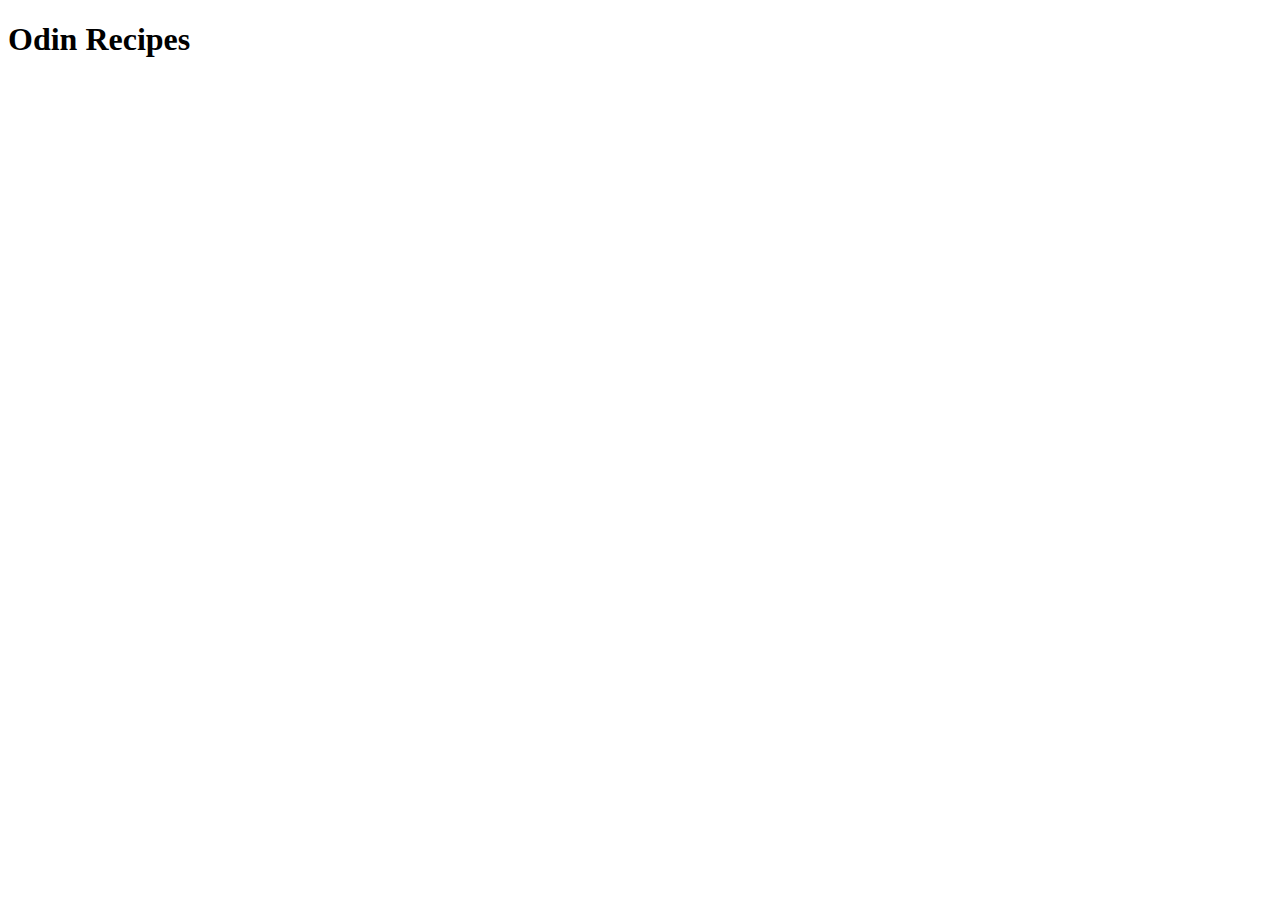
==== index.html @ 1b6b7f2f "Create index and recipes" ====
<!DOCTYPE html>
<html lang="en">
  <head>
    <meta charset="UTF-8" />
    <meta http-equiv="X-UA-Compatible" content="IE=edge" />
    <meta name="viewport" content="width=device-width, initial-scale=1.0" />
    <title>Recipes</title>
  </head>
  <body>
    <h1>Odin Recipes</h1>
  </body>
</html>
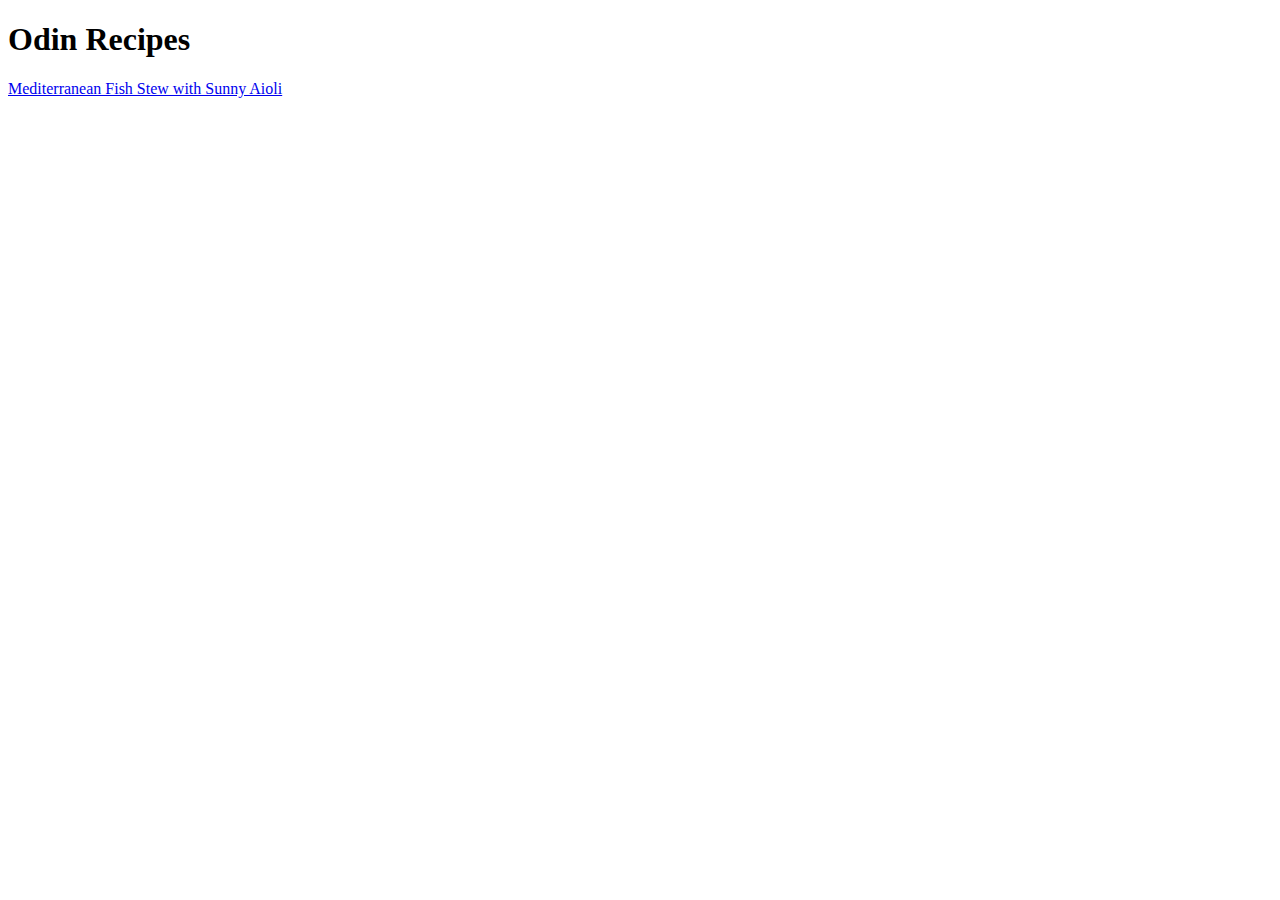
==== commit 632184a2: "Add link to fish stew recipe" ====
--- a/index.html
+++ b/index.html
@@ -8,5 +8,9 @@
   </head>
   <body>
     <h1>Odin Recipes</h1>
+
+    <a href="recipes/mediterranean-fish-stew-with-aioli.html"
+      >Mediterranean Fish Stew with Sunny Aioli</a
+    >
   </body>
 </html>
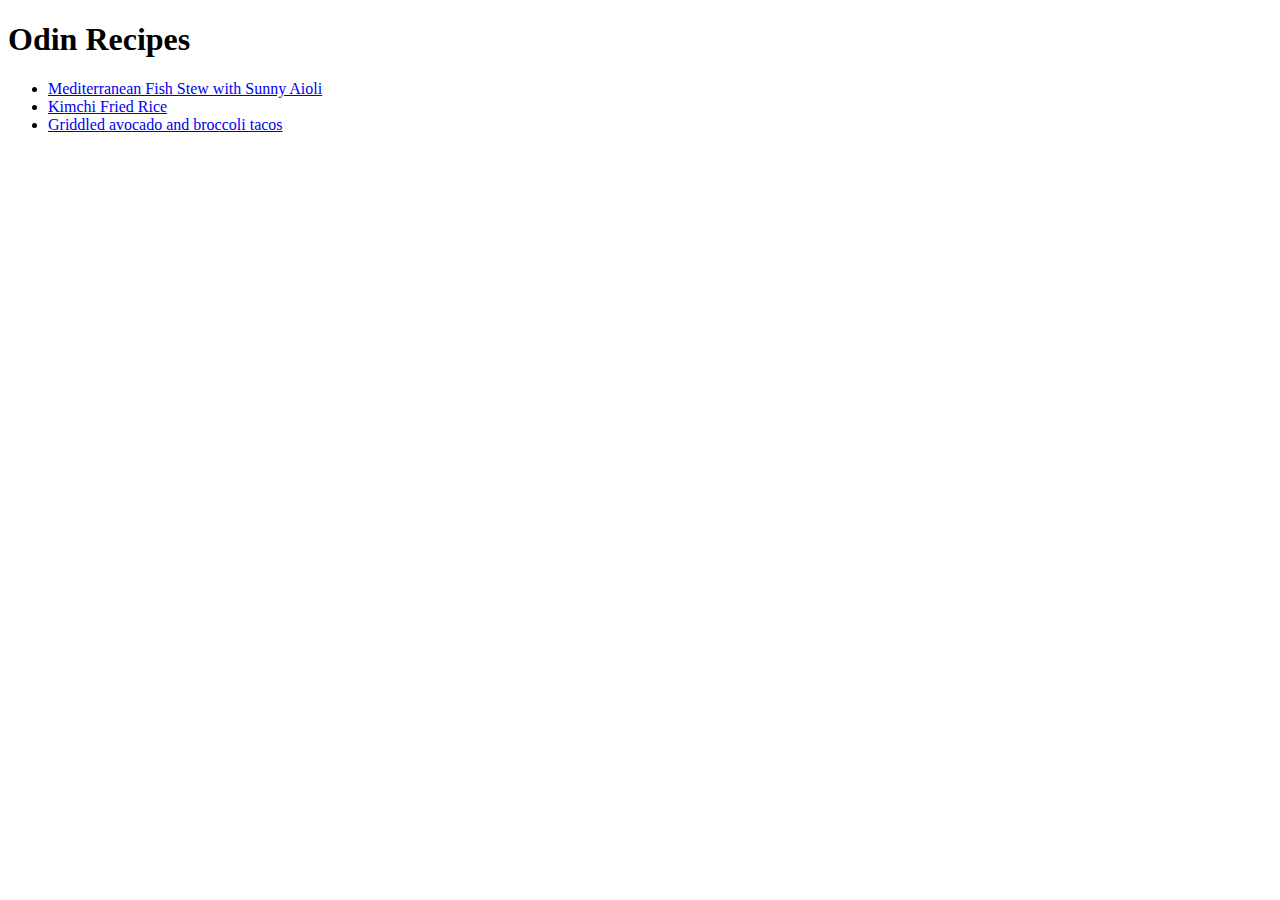
==== commit 79759f4c: "add avocado and broccoli tacos recipe to list" ====
--- a/index.html
+++ b/index.html
@@ -8,9 +8,18 @@
   </head>
   <body>
     <h1>Odin Recipes</h1>
-
-    <a href="recipes/mediterranean-fish-stew-with-aioli.html"
-      >Mediterranean Fish Stew with Sunny Aioli</a
-    >
+    <ul>
+      <li>
+        <a href="recipes/mediterranean-fish-stew-with-aioli.html"
+          >Mediterranean Fish Stew with Sunny Aioli</a
+        >
+      </li>
+      <li><a href="recipes/kimchi-fried-rice.html">Kimchi Fried Rice</a></li>
+      <li>
+        <a href="recipes/griddled-avocado-and-broccoli-tacos.html"
+          >Griddled avocado and broccoli tacos</a
+        >
+      </li>
+    </ul>
   </body>
 </html>
